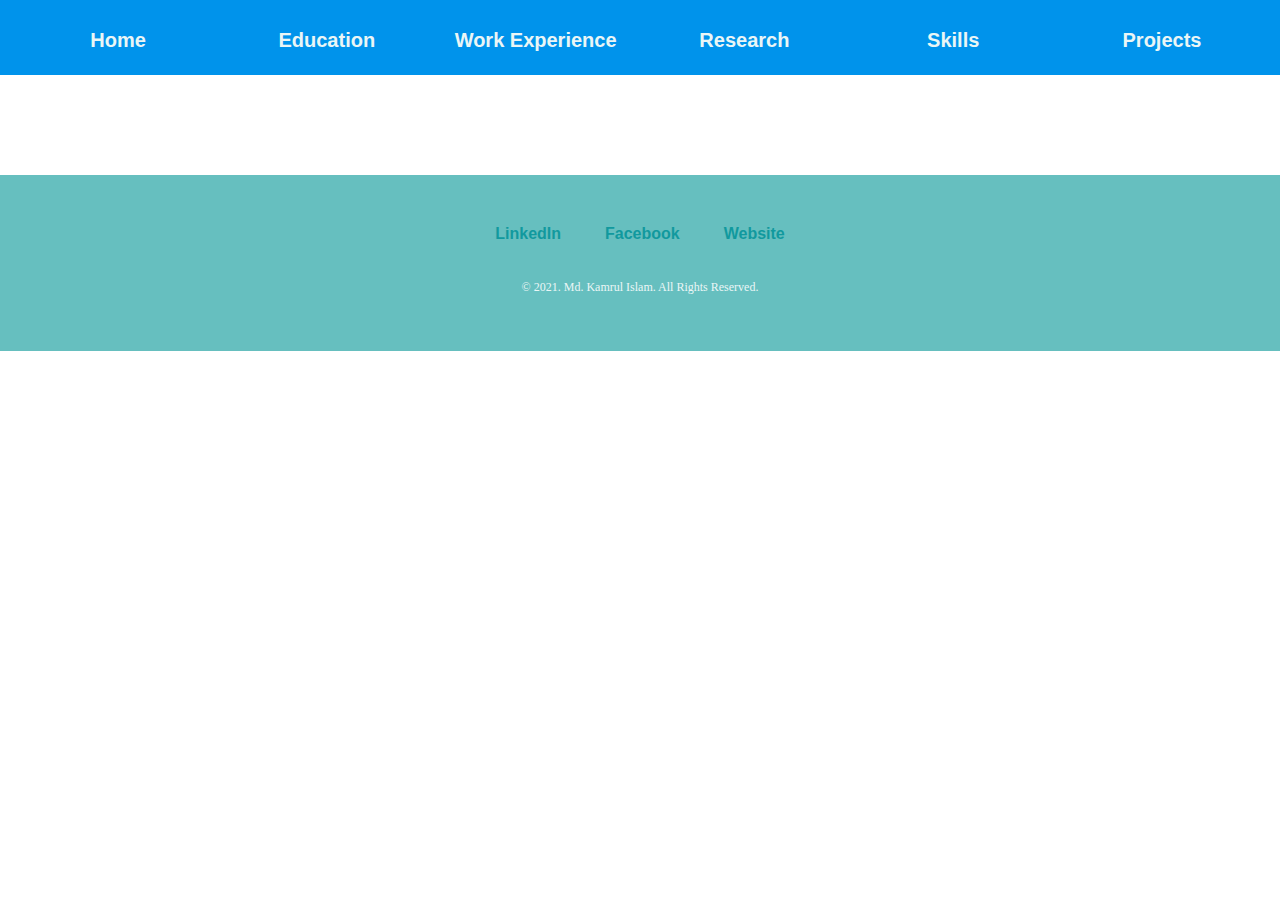
==== contact-me.html @ a4324e02 "8th Commit - 23rd June 2021" ====
<!DOCTYPE html>
<html lang="en" dir="ltr">
  <head>
    <meta charset="utf-8">
    <title>Md. Kamrul Islam</title>
    <link rel="stylesheet" href="css/styles.css">
    <link rel="stylesheet" href="css/contact-me-styles.css">
  </head>
  <body>
  <div class="navigation-bar">
    <div class="nav-obj">
      <a class="nav-anchor" href="index.html">Home</a>
    </div>
    <div class="nav-obj">
      <a class="nav-anchor" href="education.html">Education</a>
    </div>
    <div class="nav-obj">
      <a class="nav-anchor" href="work.html">Work Experience</a>
    </div>
    <div class="nav-obj">
      <a class="nav-anchor" href="research.html">Research</a>
    </div>
    <div class="nav-obj">
      <a class="nav-anchor" href="skills.html">Skills</a>
    </div>
    <div class="nav-obj">
      <a class="nav-anchor" href="projects.html">Projects</a>
    </div>
  </div>

  <div class="middle-container">

  </div>

  <div class="bottom-container">
    <a class="foot-anchor" href="https://www.linkedin.com/in/md-kamrul-islam-7409b4176/">LinkedIn</a>
    <a class="foot-anchor" href="https://www.facebook.com/kamrulshuvo20/">Facebook</a>
    <a class="foot-anchor" href="https://mdkamrulislam-web.github.io/My-CV/">Website</a>
    <p class="copy-right">© 2021. Md. Kamrul Islam. All Rights Reserved.</p>
  </div>
  </body>
</html>
---- css/styles.css ----
body{
  color: #40514E;
  margin: 0;
  text-align: center;
  font-family: 'Merriweather', serif;
}

h1{
  color: #66BFBF;
  font-family: 'Sacramento', cursive;
  font-size: 5.625rem;  /* 100% Font Size = 16px. Equivalent of 90px Font Size in % = (90/16)*100% = 562.5 */
  /* line-height: 2; */
  margin: 50px auto 0 auto;
  /* 1em = 16px = 100%. 90px = 5.625em
  rem = root em */
}
h2{
  color: #66BFBF;
  font-family: 'Montserrat', sans-serif;
  font-weight: normal;
  font-size: 2.50rem;
  padding-bottom: 10px;
}

h3{
  color: #11999E;
  font-family: 'Montserrat', sans-serif;
}

p{
  line-height: 2;
}

hr{
  border: dotted #EAF6F6 6px;
  border-bottom: 0;
  width: 10%;
  margin: 100px auto;
}

a{
  color: #11999E;
  font-family: 'Montserrat', sans-serif;
  margin: 10px 20px;
  text-decoration: none;
  font-weight: bold;
}

a:hover{
  color: #EAF6F6;
  font-family: 'Montserrat', sans-serif;
  margin: 10px 20px;
  text-decoration: none;
  font-weight: bold;
}

.top-container{
  background-color: #E4F9F5;
  position: relative;
  padding-top: 100px;
}
/*
.bio{
  color: #66BFBF;
  font-family: 'Montserrat', sans-serif;
  font-weight: normal;
  font-size: 2.50rem;
}
*/
.top-cloud{
  position: absolute;
  right: 300px;
  top: 40px;
}

.bot-cloud{
  position: absolute;
  left: 250px;
  bottom: 300px;
}

/************* MIDDLE CONTAINER **************/
.middle-container{
  margin: 100px 0;
}

.mid-anchor{
  color: #11999E;
  font-family: 'Montserrat', sans-serif;
  margin: 10px 20px;
  text-decoration: none;
  font-weight: bold;
}

.mid-anchor:hover{
  color: black;
  font-family: 'Montserrat', sans-serif;
  margin: 10px 20px;
  text-decoration: none;
  font-weight: bold;
}

.my-pic{
  width: 25%;
}

.intro{
  width: 40%;
  margin: auto;
}

.slot{
  padding-top: 1px;
  padding-bottom: 1px;
}

.slot:hover{
  padding-top: 1px;
  padding-bottom: 1px;
  background-color: #EAF6F6;
}

.skill-row{
  margin: 150px auto;
  width: 50%;
  text-align: left;
  line-height: 2;
}

.edu-img{
  float: left;
  width: 25%;
  margin-right: 30px;
}

.work-img{
  float: right;
  width: 25%;
  margin-left: 30px;
}

.res-img{
  float: left;
  width: 25%;
  margin-right: 30px;
}

.comp-img{
  float: right;
  width: 25%;
  margin-left: 30px;
}

.proj-img{
  float: left;
  width: 25%;
  margin-right: 30px;
}

.contact-message{
  width: 30%;
  margin: 40px auto 60px auto;
}

.btn {
  background: #11cdd4;
  background-image: -webkit-linear-gradient(top, #11cdd4, #11999e);
  background-image: -moz-linear-gradient(top, #11cdd4, #11999e);
  background-image: -ms-linear-gradient(top, #11cdd4, #11999e);
  background-image: -o-linear-gradient(top, #11cdd4, #11999e);
  background-image: linear-gradient(to bottom, #11cdd4, #11999e);
  -webkit-border-radius: 8;
  -moz-border-radius: 8;
  border-radius: 8px;
  font-family: 'Montserrat', sans-serif;
  font-weight: bold;
  color: #ffffff;
  font-size: 20px;
  padding: 10px 20px 10px 20px;
  text-decoration: none;
}

.btn:hover {
  background: #30e3cb;
  background-image: -webkit-linear-gradient(top, #30e3cb, #2bc4ad);
  background-image: -moz-linear-gradient(top, #30e3cb, #2bc4ad);
  background-image: -ms-linear-gradient(top, #30e3cb, #2bc4ad);
  background-image: -o-linear-gradient(top, #30e3cb, #2bc4ad);
  background-image: linear-gradient(to bottom, #30e3cb, #2bc4ad);
  text-decoration: none;
}

.bottom-container{
  background-color: #66BFBF;
  padding: 50px 0 20px 0;
}

.copy-right{
  color: #EAF6F6;
  font-size: 0.75rem;
  padding: 20px 0;
}

/*
font-family: 'Merriweather', serif;
font-family: 'Montserrat', sans-serif;
font-family: 'Sacramento', cursive;
*/
---- css/contact-me-styles.css ----
.navigation-bar{
  color: #EAF6F6;
  background-color: #0093EB;
  height: 75px;
}

.nav-obj{
  font-size: 20px;
  height: 18px;
  display: inline-block;
  padding-top: 28.7px;
  padding-bottom: 28.7px;
  width: 16%;
}

.nav-obj:hover{
  background-color: #086EFC;
  display: inline-block;
  padding-top: 28.7px;
  padding-bottom: 28.7px;
  width: 16%;
}

.nav-anchor{
  color: #EAF6F6;
  font-family: 'Montserrat', sans-serif;
  margin: 10px 20px;
  text-decoration: none;
  font-weight: bold;
}

.nav-anchor:hover{
  color: #04367D;
  font-family: 'Montserrat', sans-serif;
  margin: 10px 20px;
  text-decoration: none;
  font-weight: bold;
}
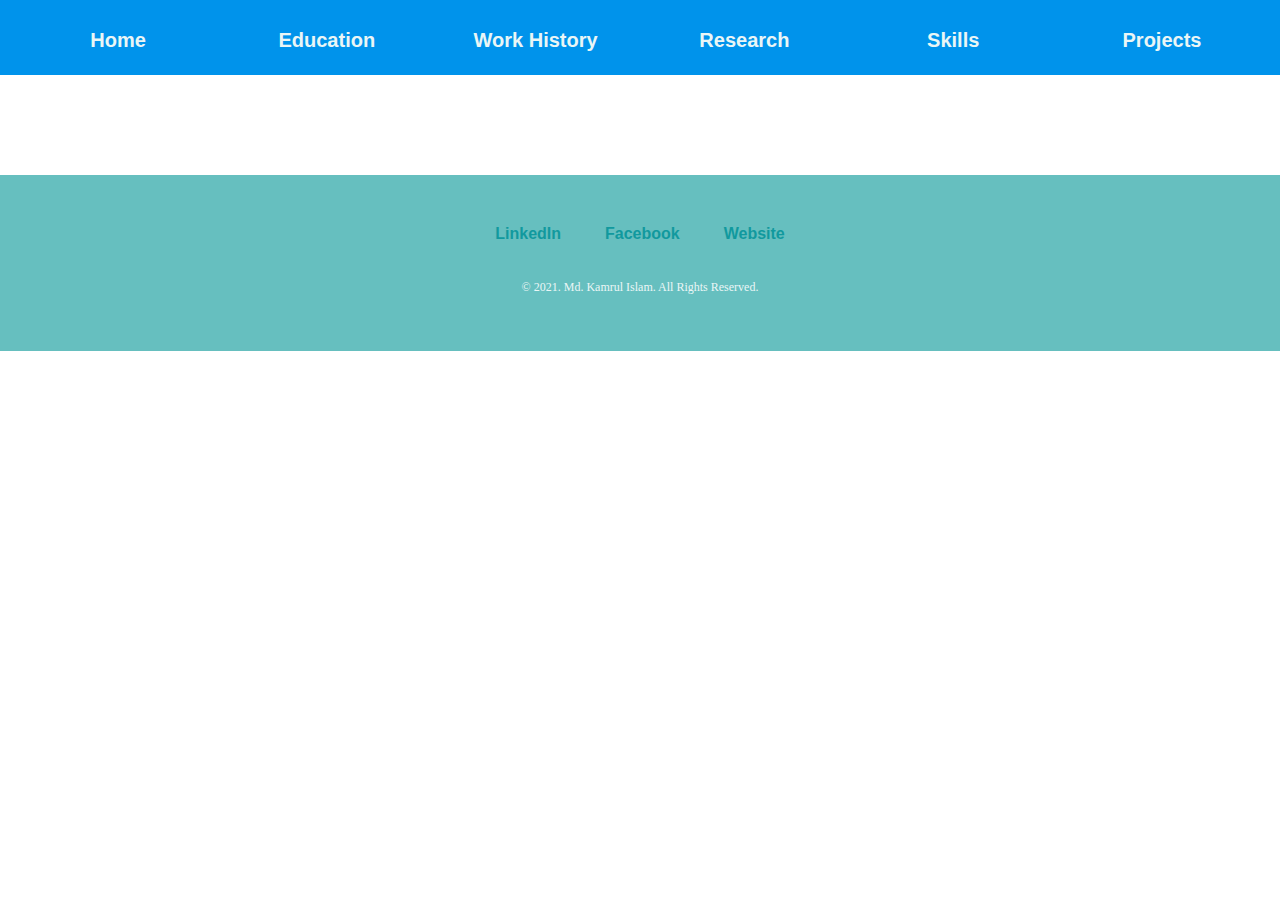
==== commit 7b1dd5be: "11th Commit - 23rd June 2021" ====
--- a/contact-me.html
+++ b/contact-me.html
@@ -15,7 +15,7 @@
       <a class="nav-anchor" href="education.html">Education</a>
     </div>
     <div class="nav-obj">
-      <a class="nav-anchor" href="work.html">Work Experience</a>
+      <a class="nav-anchor" href="work.html">Work History</a>
     </div>
     <div class="nav-obj">
       <a class="nav-anchor" href="research.html">Research</a>
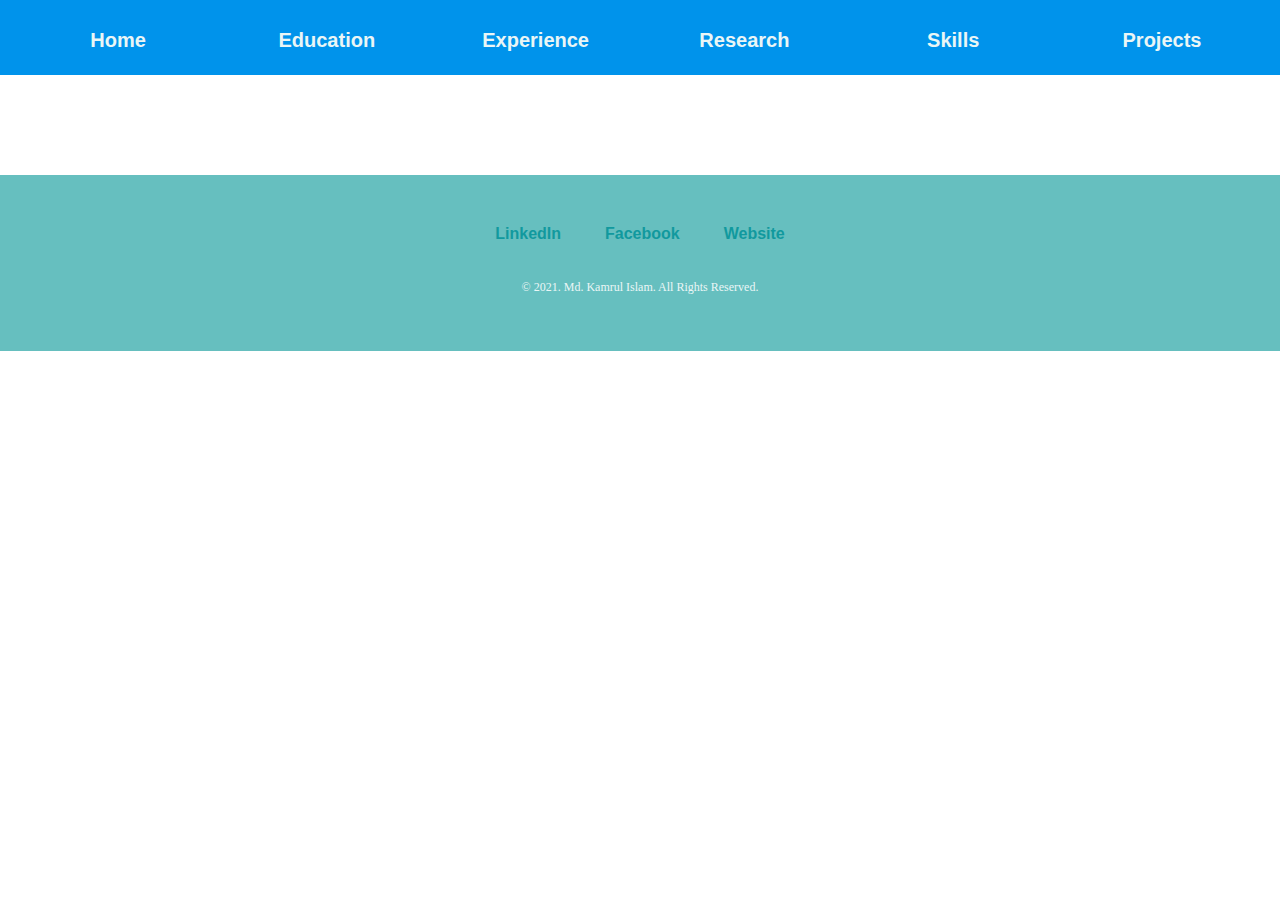
==== commit b6ad7b66: "12th Commit - 23rd June 2021" ====
--- a/contact-me.html
+++ b/contact-me.html
@@ -5,6 +5,7 @@
     <title>Md. Kamrul Islam</title>
     <link rel="stylesheet" href="css/styles.css">
     <link rel="stylesheet" href="css/contact-me-styles.css">
+    <link rel="preconnect" href="https://fonts.gstatic.com">
   </head>
   <body>
   <div class="navigation-bar">
@@ -15,7 +16,7 @@
       <a class="nav-anchor" href="education.html">Education</a>
     </div>
     <div class="nav-obj">
-      <a class="nav-anchor" href="work.html">Work History</a>
+      <a class="nav-anchor" href="work.html">Experience</a>
     </div>
     <div class="nav-obj">
       <a class="nav-anchor" href="research.html">Research</a>
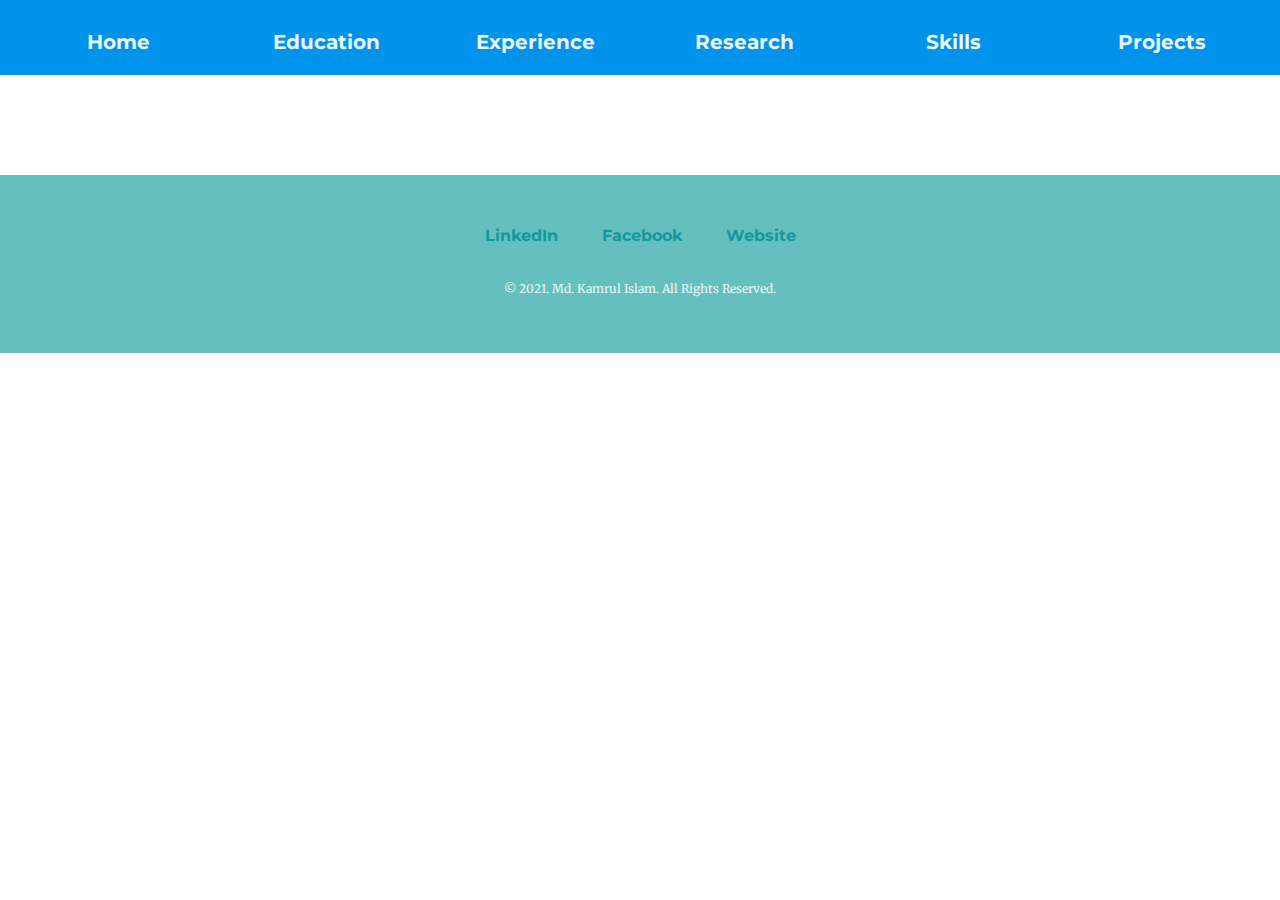
==== commit f9b76b56: "13th Commit - 23rd June 2021" ====
--- a/contact-me.html
+++ b/contact-me.html
@@ -3,9 +3,11 @@
   <head>
     <meta charset="utf-8">
     <title>Md. Kamrul Islam</title>
+    <link rel="icon" href="images/Kamrul-favicon.ico">
     <link rel="stylesheet" href="css/styles.css">
     <link rel="stylesheet" href="css/contact-me-styles.css">
     <link rel="preconnect" href="https://fonts.gstatic.com">
+    <link href="https://fonts.googleapis.com/css2?family=Merriweather:ital,wght@0,300;0,400;0,700;0,900;1,300;1,400;1,700;1,900&family=Montserrat:ital,wght@0,100;0,200;0,300;0,400;0,500;0,600;0,700;0,800;0,900;1,100;1,200;1,300;1,400;1,500;1,600;1,700;1,800;1,900&family=Sacramento&display=swap" rel="stylesheet">
   </head>
   <body>
   <div class="navigation-bar">
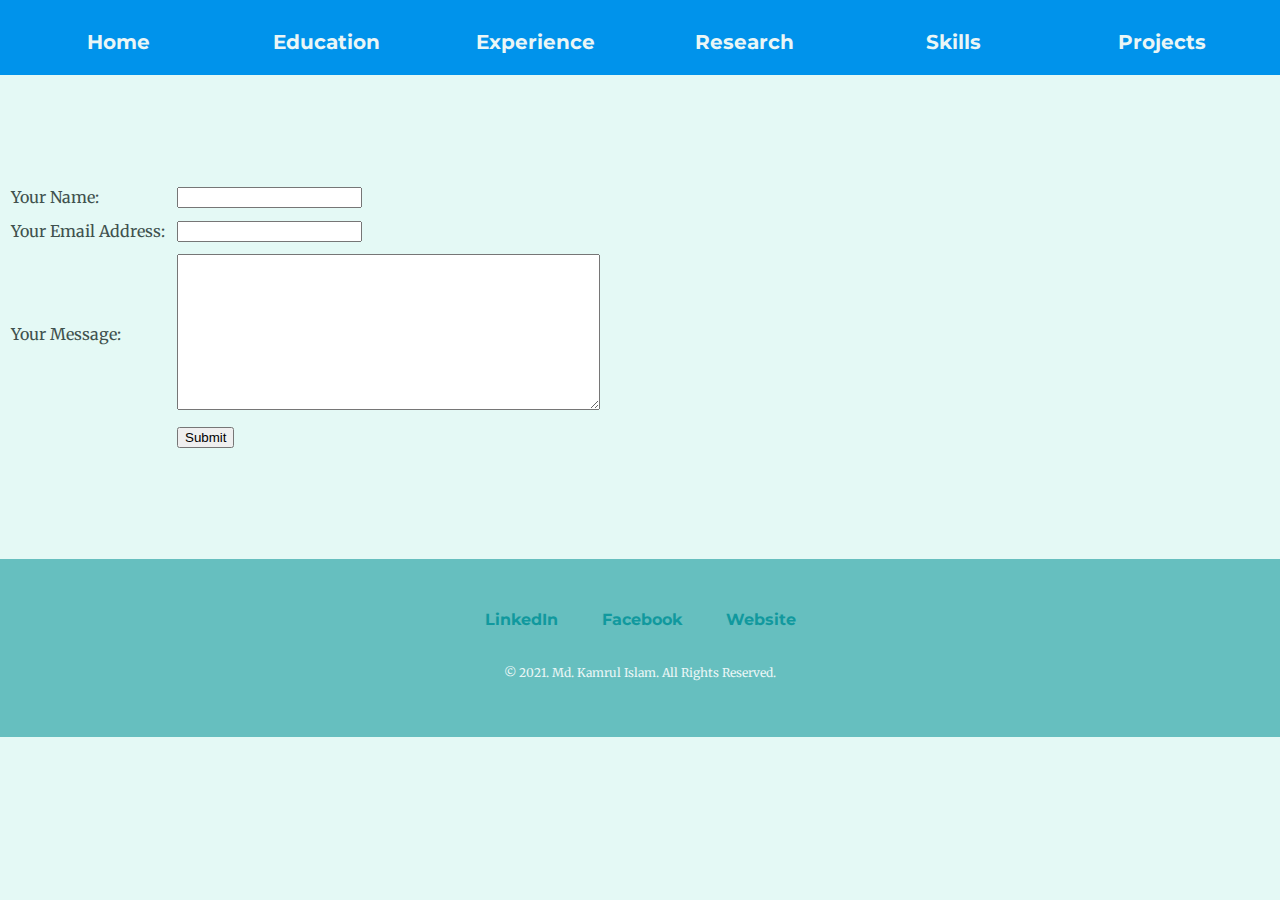
==== commit 7a54e3a2: "13th July 2021 Commit" ====
--- a/contact-me.html
+++ b/contact-me.html
@@ -32,7 +32,26 @@
   </div>
 
   <div class="middle-container">
-
+    <form action="mailto:md.kamrul.islam@g.bracu.ac.bd" method="post" enctype="text/plain">
+      <table class="contact-table" cellspacing="10">
+        <tr>
+          <td><label>Your Name:</label></td>
+          <td><input type="text" name="yourName" value=""></td>
+        </tr>
+        <tr>
+          <td><label>Your Email Address:</label></td>
+          <td><input type="email" name="yourEmail" value=""></td>
+        </tr>
+        <tr>
+          <td><label>Your Message:</label></td>
+          <td><textarea name="yourMessage" rows="10" cols="50"></textarea> </td>
+        </tr>
+        <tr>
+          <td></td>
+          <td><input type="submit" name="" value="Submit"></td>
+        </tr>
+      </table>
+    </form>
   </div>
 
   <div class="bottom-container">
--- a/css/styles.css
+++ b/css/styles.css
@@ -117,7 +117,7 @@
 .slot:hover{
   padding-top: 1px;
   padding-bottom: 1px;
-  background-color: #EAF6F6;
+  background-color: #B8DFD8;
 }
 
 .skill-row{
--- a/css/contact-me-styles.css
+++ b/css/contact-me-styles.css
@@ -36,3 +36,11 @@
   text-decoration: none;
   font-weight: bold;
 }
+
+.contact-table{
+  text-align: left;
+}
+
+body{
+  background-color: #E4F9F5;
+}
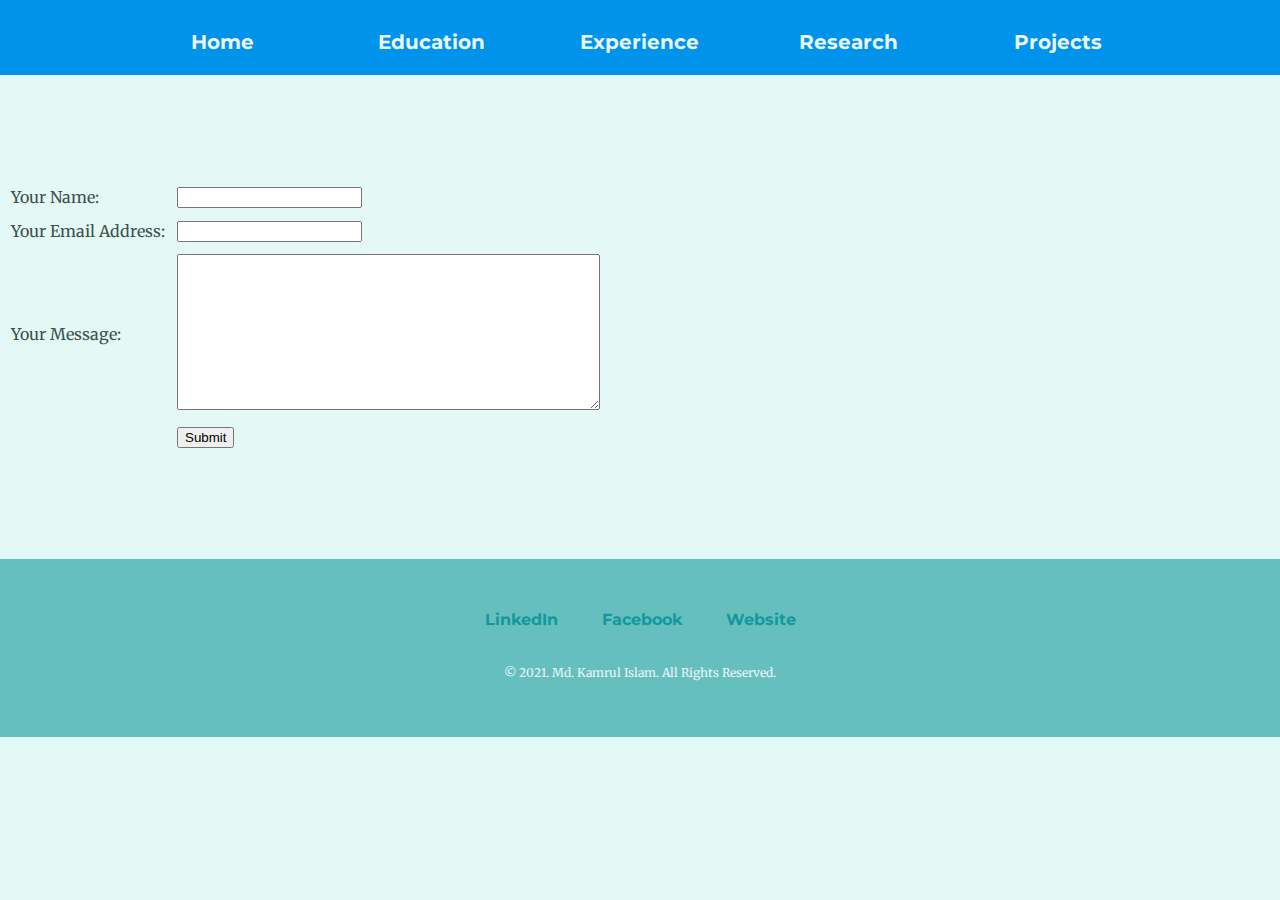
==== commit d52427a5: "14th July 2021 Commit" ====
--- a/contact-me.html
+++ b/contact-me.html
@@ -22,9 +22,6 @@
     </div>
     <div class="nav-obj">
       <a class="nav-anchor" href="research.html">Research</a>
-    </div>
-    <div class="nav-obj">
-      <a class="nav-anchor" href="skills.html">Skills</a>
     </div>
     <div class="nav-obj">
       <a class="nav-anchor" href="projects.html">Projects</a>
--- a/css/styles.css
+++ b/css/styles.css
@@ -145,14 +145,8 @@
   margin-right: 30px;
 }
 
-.comp-img{
+.proj-img{
   float: right;
-  width: 25%;
-  margin-left: 30px;
-}
-
-.proj-img{
-  float: left;
   width: 25%;
   margin-right: 30px;
 }
